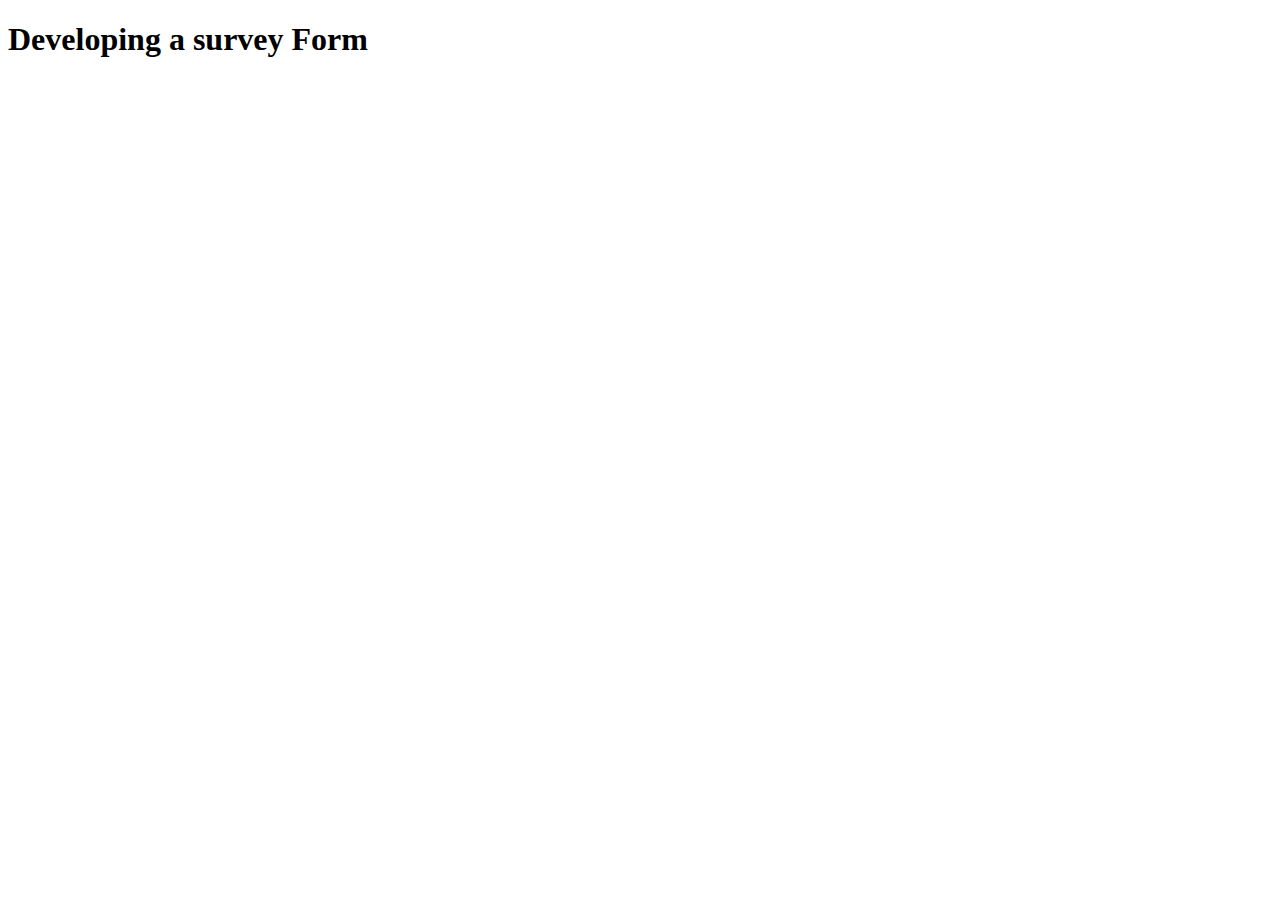
==== index.html @ c19079d0 "added required files" ====
<!DOCTYPE html>
<html lang="en">
<head>
  <meta charset="UTF-8">
  <meta http-equiv="X-UA-Compatible" content="IE=edge">
  <meta name="viewport" content="width=device-width, initial-scale=1.0">
  <link rel="stylesheet" href="./style.css">
  <title>Survey Project</title>
</head>
<body>
  <h1>Developing a survey Form</h1>
</body>
</html>
---- style.css ----
h1 {
  color: black;
}
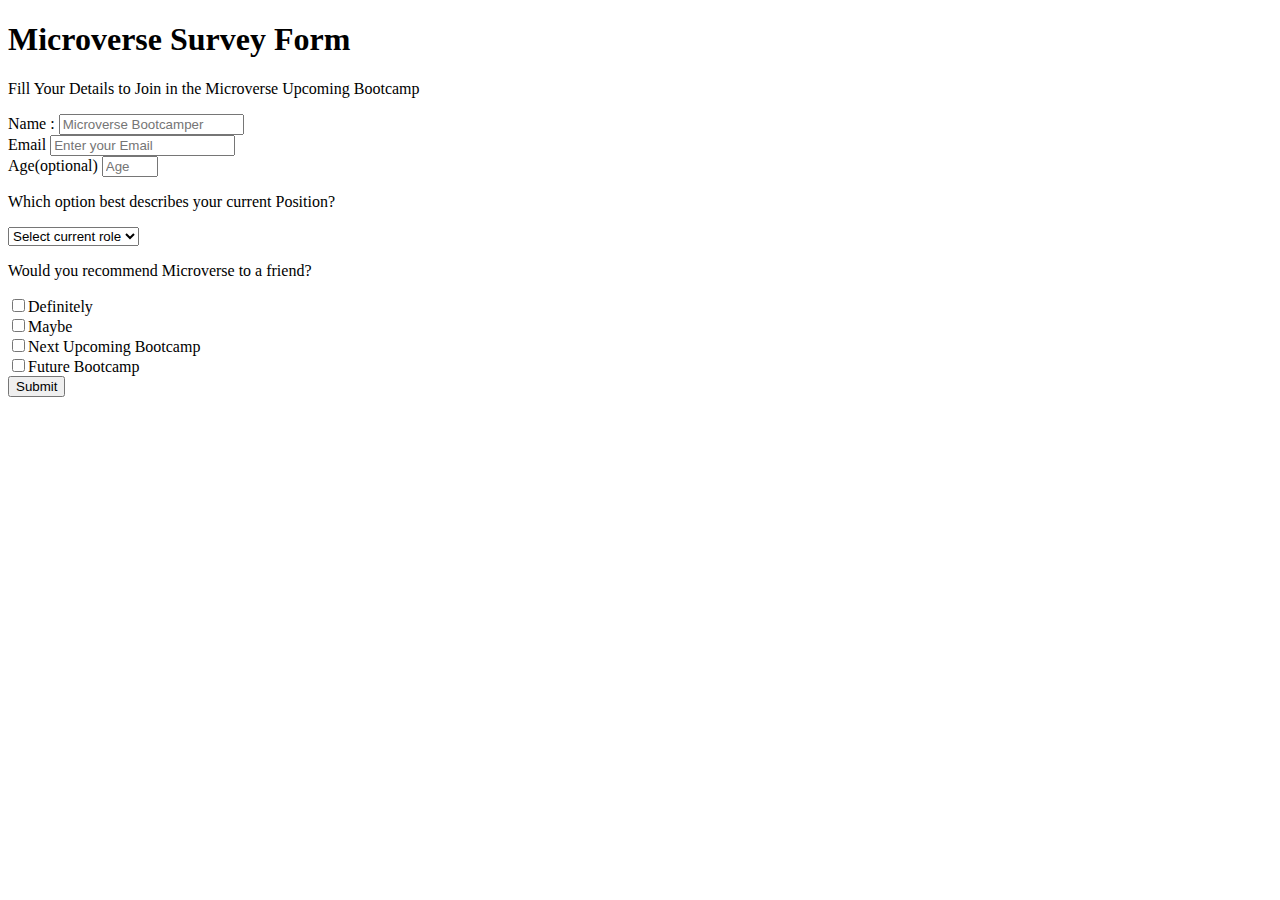
==== commit b3fd5e1e: "created layout" ====
--- a/index.html
+++ b/index.html
@@ -1,13 +1,74 @@
 <!DOCTYPE html>
 <html lang="en">
-<head>
-  <meta charset="UTF-8">
-  <meta http-equiv="X-UA-Compatible" content="IE=edge">
-  <meta name="viewport" content="width=device-width, initial-scale=1.0">
-  <link rel="stylesheet" href="./style.css">
-  <title>Survey Project</title>
-</head>
-<body>
-  <h1>Developing a survey Form</h1>
-</body>
-</html>+  <head>
+    <meta charset="UTF-8">
+    <title>Microverse Online Admission Form</title>
+    <link rel="stylesheet" href="css/style.css">
+  </head>
+
+  <body>
+    <script src="https://cdn.freecodecamp.org/testable-projects-fcc/v1/bundle.js"></script>
+    <!--User Story 1-->
+    <h1 id="title">Microverse Survey Form</h1>
+
+    <!--User Story 2-->
+  <p id="description">
+    Fill Your Details to Join in the Microverse Upcoming Bootcamp
+  </p>
+
+   <!--User Story 3 & 4-->
+<form id="survey-form">
+
+    <label id="name-label" for="name">Name : </label>
+    <input type="text" name="name" id="name" placeholder="Microverse Bootcamper" required><br>           
+             
+     
+
+    <!--User Story 5 -->
+
+    <label for="email" id="email-label">Email</label>
+    <input type="email" name="email" id="email" placeholder="Enter your Email" required  /> <br>
+      
+   
+    <!--User Story 5 , 6, 7 ,8, 9 & 10-->
+
+    <label for="number" id="number-label">Age<span class="clue">(optional)</span></label>
+    <input id="number" type="number" min="20" max="99" placeholder="Age"/><br>  
+
+
+    <!--User Story 11 -->
+            
+   <div class="form-group">
+    <p>Which option best describes your current Position?</p>
+    <select id="dropdown" name="role" class="form-control" required>
+      <option disabled selected value>Select current role</option>
+      <option value="student">Student</option>
+      <option value="job">Full Time Job</option>
+      <option value="learner">Full Time Learner</option>
+      <option value="preferNo">Prefer not to say</option>
+      <option value="other">Other</option>
+    </select>
+  </div>
+
+<div class="form-group">
+    <p>Would you recommend Microverse to a friend?</p>
+
+<input type="checkbox" name="Definitely" value="1">Definitely</input>
+<br>
+ <input type="checkbox" name="Maybe" value="2">Maybe</input>
+<br>
+ <input type="checkbox" name="Next Upcoming Bootcamp" value="3">Next Upcoming Bootcamp</input>
+<br>
+ <input type="checkbox" name="Future Bootcamp" value="4">Future Bootcamp</input>
+<br>
+ </div>
+
+  <div class="form-group">
+    <button type="submit" id="submit" class="submit-button">
+      Submit
+    </button>
+  </div>
+</form>
+    <script  src="js/index.js"></script>
+  </body>
+</html>
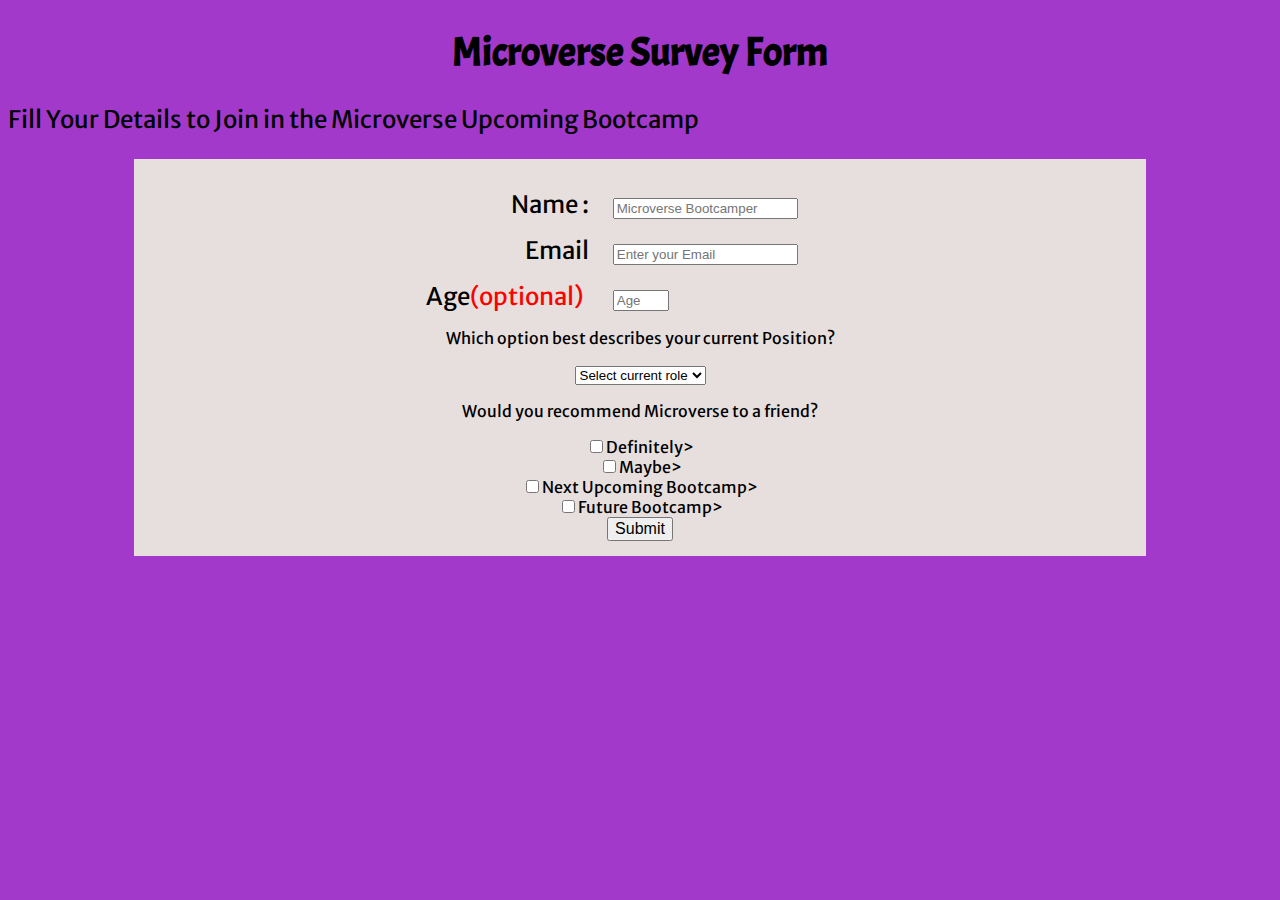
==== commit 6d03e096: "Update linter error" ====
--- a/index.html
+++ b/index.html
@@ -1,42 +1,60 @@
 <!DOCTYPE html>
 <html lang="en">
   <head>
-    <meta charset="UTF-8">
-    <title>Microverse Online Admission Form</title>
-    <link rel="stylesheet" href="css/style.css">
+     <meta charset="UTF-8">
+    <meta http-equiv="X-UA-Compatible" content="IE=edge">
+    <meta name="viewport" content="width=device-width, initial-scale=1.0">
+    <link rel="stylesheet" href="https://use.fontawesome.com/releases/v5.6.3/css/all.css" 
+    integrity="sha384-UHRtZLI+pbxtHCWp1t77Bi1L4ZtiqrqD80Kn4Z8NTSRyMA2Fd33n5dQ8lWUE00s/" 
+    crossorigin="anonymous">  
+    <link rel="stylesheet" href="style.css">
+    <title>HTML Elements Reference</title>
   </head>
-
-  <body>
+    <body>
     <script src="https://cdn.freecodecamp.org/testable-projects-fcc/v1/bundle.js"></script>
     <!--User Story 1-->
+    <header>
     <h1 id="title">Microverse Survey Form</h1>
+    <!--User Story 2-->
+    <p id="description">
+    Fill Your Details to Join in the Microverse Upcoming Bootcamp
+    </p>
+</header>
+   <!--User Story 3 & 4-->
+<div class="main-section">
+   <form id="survey-form">
 
-    <!--User Story 2-->
-  <p id="description">
-    Fill Your Details to Join in the Microverse Upcoming Bootcamp
-  </p>
+  <div class="row">
+    <div class="label">
+      <label id="name-label" for="name">Name : </label>
+    </div>
+    <div class="form-content">
+      <input type="text" name="name" id="name" placeholder="Microverse Bootcamper" required><br> 
+    </div>
+  </div>
+    
+  <!--User Story 5 -->
 
-   <!--User Story 3 & 4-->
-<form id="survey-form">
+  <div class="row">
+    <div class="label">
+      <label for="email" id="email-label">Email</label>
+    </div>
+    <div class="form-content">
+      <input type="email" name="email" id="email" placeholder="Enter your Email" required  /> <br>
+    </div>
+  </div>
 
-    <label id="name-label" for="name">Name : </label>
-    <input type="text" name="name" id="name" placeholder="Microverse Bootcamper" required><br>           
-             
-     
-
-    <!--User Story 5 -->
-
-    <label for="email" id="email-label">Email</label>
-    <input type="email" name="email" id="email" placeholder="Enter your Email" required  /> <br>
-      
-   
-    <!--User Story 5 , 6, 7 ,8, 9 & 10-->
-
+  <!--User Story 5 , 6, 7 ,8, 9 & 10-->
+<div class="row">
+  <div class="label">
     <label for="number" id="number-label">Age<span class="clue">(optional)</span></label>
-    <input id="number" type="number" min="20" max="99" placeholder="Age"/><br>  
-
-
-    <!--User Story 11 -->
+  </div>
+  <div class="form-content">
+    <input id="number" type="number" min="20" max="99" placeholder="Age"/><br>
+  </div>
+</div>
+  
+<!--User Story 11 -->
             
    <div class="form-group">
     <p>Which option best describes your current Position?</p>
@@ -50,25 +68,25 @@
     </select>
   </div>
 
-<div class="form-group">
+   <div class="form-group">
     <p>Would you recommend Microverse to a friend?</p>
+     <input type="checkbox" name="Definitely" value="1">Definitely>
+     <br>
+      <input type="checkbox" name="Maybe" value="2">Maybe>
+     <br>
+      <input type="checkbox" name="Next Upcoming Bootcamp" value="3">Next Upcoming Bootcamp>
+     <br>
+      <input type="checkbox" name="Future Bootcamp" value="4">Future Bootcamp>
+     <br>
+   </div>
 
-<input type="checkbox" name="Definitely" value="1">Definitely</input>
-<br>
- <input type="checkbox" name="Maybe" value="2">Maybe</input>
-<br>
- <input type="checkbox" name="Next Upcoming Bootcamp" value="3">Next Upcoming Bootcamp</input>
-<br>
- <input type="checkbox" name="Future Bootcamp" value="4">Future Bootcamp</input>
-<br>
- </div>
-
-  <div class="form-group">
-    <button type="submit" id="submit" class="submit-button">
-      Submit
-    </button>
-  </div>
+     <div class="form-group">
+         <button type="submit" id="submit" class="submit-button">
+            Submit
+         </button>
+     </div>
 </form>
+</div>
     <script  src="js/index.js"></script>
   </body>
 </html>
--- a/style.css
+++ b/style.css
@@ -0,0 +1,59 @@
+@import url('https://fonts.googleapis.com/css?family=Acme|Merriweather+Sans');
+
+body {
+  background-color: #a239ca;
+  font-family: 'Merriweather Sans', sans-serif;
+}
+
+#title {
+  text-align: center;
+  font-size: 250%;
+  font-family: 'Acme', sans-serif;
+}
+
+.main-section {
+  background-color: #e7dfdd;
+  margin: 0 10%;
+  padding: 15px;
+  text-align: center;
+}
+
+#description {
+  font-size: 150%;
+}
+
+.row {
+  margin: 15px 0 0 0;
+  font-size: 150%;
+}
+
+.label {
+  display: inline-block;
+  width: 40%;
+  text-align: right;
+  vertical-align: top;
+  padding-right: 20px;
+}
+
+.label span {
+  color: red;
+  padding-right: 5px;
+}
+
+.form-content {
+  display: inline-block;
+  width: 48%;
+  text-align: left;
+}
+
+textarea {
+  font-size: 70%;
+}
+
+.submit-row {
+  margin: 15px;
+}
+
+#submit {
+  font-size: 100%;
+}
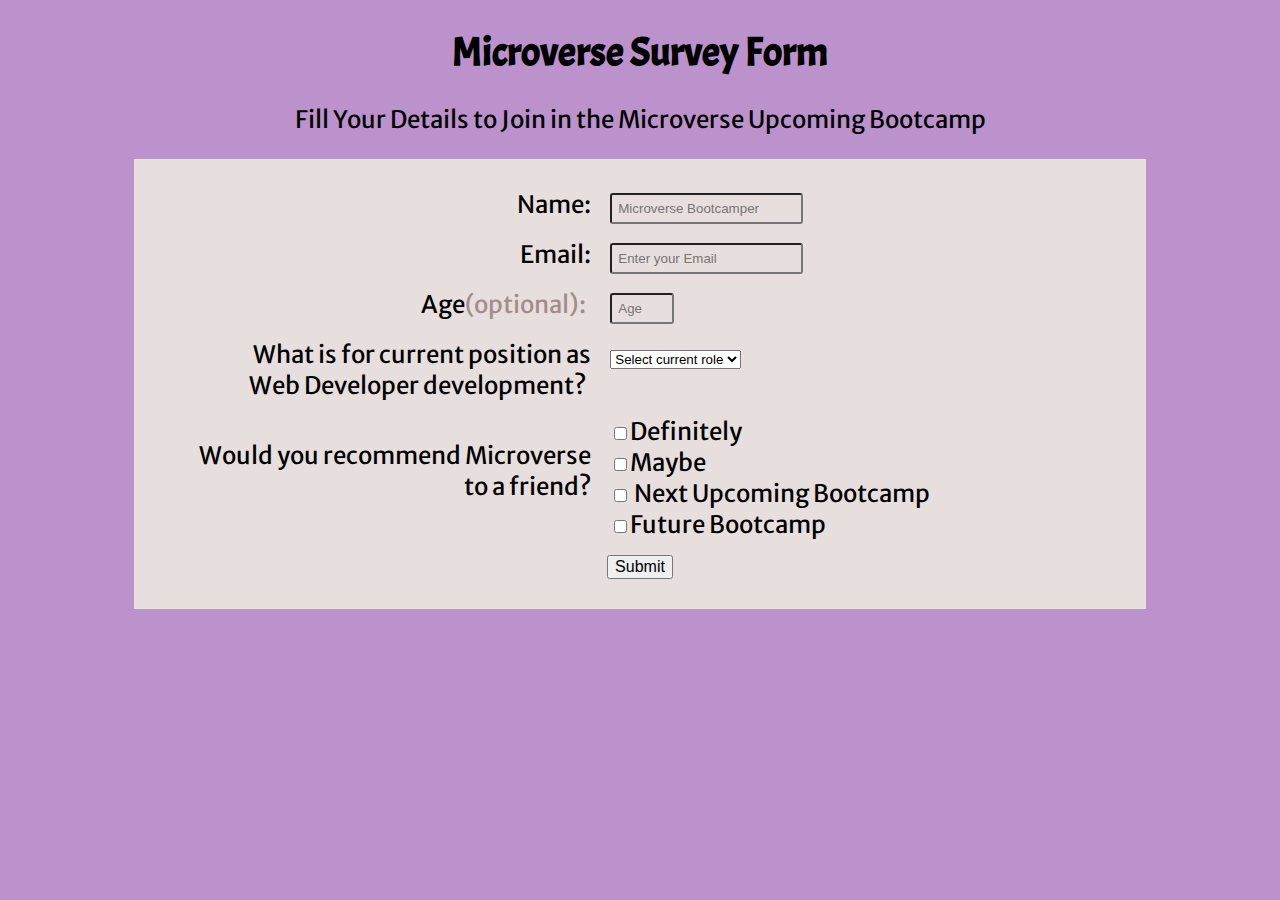
==== commit c3666cfd: "uodate the code for review comments" ====
--- a/index.html
+++ b/index.html
@@ -14,79 +14,88 @@
     <script src="https://cdn.freecodecamp.org/testable-projects-fcc/v1/bundle.js"></script>
     <!--User Story 1-->
     <header>
-    <h1 id="title">Microverse Survey Form</h1>
+           <h1 id="title">Microverse Survey Form</h1>
     <!--User Story 2-->
-    <p id="description">
-    Fill Your Details to Join in the Microverse Upcoming Bootcamp
-    </p>
-</header>
+          <p id="description">
+            Fill Your Details to Join in the Microverse Upcoming Bootcamp
+          </p>
+     </header>
    <!--User Story 3 & 4-->
-<div class="main-section">
-   <form id="survey-form">
+<main class="main-section">
+       <form id="survey-form">
 
-  <div class="row">
+  <section class="row">
     <div class="label">
-      <label id="name-label" for="name">Name : </label>
+      <label id="name-label" for="name">Name: </label>
     </div>
-    <div class="form-content">
+  <div class="form-content">
       <input type="text" name="name" id="name" placeholder="Microverse Bootcamper" required><br> 
     </div>
-  </div>
+  </section>
     
   <!--User Story 5 -->
 
-  <div class="row">
+  <section class="row">
     <div class="label">
-      <label for="email" id="email-label">Email</label>
+      <label for="email" id="email-label">Email: </label>
     </div>
     <div class="form-content">
       <input type="email" name="email" id="email" placeholder="Enter your Email" required  /> <br>
     </div>
-  </div>
+  </section>
 
   <!--User Story 5 , 6, 7 ,8, 9 & 10-->
-<div class="row">
+<section class="row">
   <div class="label">
-    <label for="number" id="number-label">Age<span class="clue">(optional)</span></label>
+    <label for="number" id="number-label">Age<span class="clue">(optional): </span></label>
   </div>
   <div class="form-content">
     <input id="number" type="number" min="20" max="99" placeholder="Age"/><br>
   </div>
-</div>
+</section>
   
 <!--User Story 11 -->
-            
-   <div class="form-group">
-    <p>Which option best describes your current Position?</p>
-    <select id="dropdown" name="role" class="form-control" required>
-      <option disabled selected value>Select current role</option>
-      <option value="student">Student</option>
-      <option value="job">Full Time Job</option>
-      <option value="learner">Full Time Learner</option>
-      <option value="preferNo">Prefer not to say</option>
-      <option value="other">Other</option>
+  <section class="row">
+     <div class="label">
+      <span id="position">What is for current position as Web Developer development?</span>
+    </div>          
+    <div class="form-content">
+      <select id="dropdown" name="role" class="form-control" required>
+         <option disabled selected value>Select current role</option>
+         <option value="student">Student</option>
+         <option value="job">Full Time Job</option>
+         <option value="learner">Full Time Learner</option>
+         <option value="preferNo">Prefer not to say</option>
+         <option value="other">Other</option>
     </select>
-  </div>
+   </div>
+  </section>
 
-   <div class="form-group">
-    <p>Would you recommend Microverse to a friend?</p>
-     <input type="checkbox" name="Definitely" value="1">Definitely>
-     <br>
-      <input type="checkbox" name="Maybe" value="2">Maybe>
-     <br>
-      <input type="checkbox" name="Next Upcoming Bootcamp" value="3">Next Upcoming Bootcamp>
-     <br>
-      <input type="checkbox" name="Future Bootcamp" value="4">Future Bootcamp>
-     <br>
-   </div>
+  <section class="row">
+        <div class="label">
+             <p>Would you recommend Microverse to a friend?</p>
+        </div>
+        <div class="form-content">
+              <input type="checkbox" name="Definitely" value="1"><span>Definitely</span>
+            <br>
+               <input type="checkbox" name="Maybe" value="2"><span>Maybe</span>
+            <br>
+               <input type="checkbox" name="Next Upcoming Bootcamp" value="3"><span> Next Upcoming Bootcamp</span>
+             
+            <br>
+                <input type="checkbox" name="Future Bootcamp" value="4"><span>Future Bootcamp</span>
+            <br>
+         </div>
+     </section>
 
-     <div class="form-group">
-         <button type="submit" id="submit" class="submit-button">
-            Submit
-         </button>
-     </div>
-</form>
-</div>
+
+        <section class="sub-btn">
+             <button type="submit" id="submit" class="submit-button">
+                  Submit
+             </button>
+         </section>
+     </form>
+    </main>
     <script  src="js/index.js"></script>
   </body>
 </html>
--- a/style.css
+++ b/style.css
@@ -1,7 +1,7 @@
 @import url('https://fonts.googleapis.com/css?family=Acme|Merriweather+Sans');
 
 body {
-  background-color: #a239ca;
+  background-color: #bc92cc;
   font-family: 'Merriweather Sans', sans-serif;
 }
 
@@ -9,6 +9,12 @@
   text-align: center;
   font-size: 250%;
   font-family: 'Acme', sans-serif;
+}
+
+input {
+  padding: 6px;
+  border-radius: 3px;
+  background-color: transparent;
 }
 
 .main-section {
@@ -20,6 +26,7 @@
 
 #description {
   font-size: 150%;
+  text-align: center;
 }
 
 .row {
@@ -32,12 +39,15 @@
   width: 40%;
   text-align: right;
   vertical-align: top;
-  padding-right: 20px;
+  padding-right: 15px;
 }
 
-.label span {
-  color: red;
-  padding-right: 5px;
+.best {
+  display: inline-block;
+  width: 40%;
+  text-align: right;
+  vertical-align: top;
+  padding-right: 15px;
 }
 
 .form-content {
@@ -46,14 +56,28 @@
   text-align: left;
 }
 
+.label span {
+  color: rgb(164, 139, 139);
+  padding-right: 5px;
+}
+
+.form-control {
+  margin: 11px 0 0;
+}
+
 textarea {
   font-size: 70%;
 }
 
-.submit-row {
+#position {
+  color: black;
+}
+
+.sub-btn {
   margin: 15px;
 }
 
 #submit {
   font-size: 100%;
 }
+
